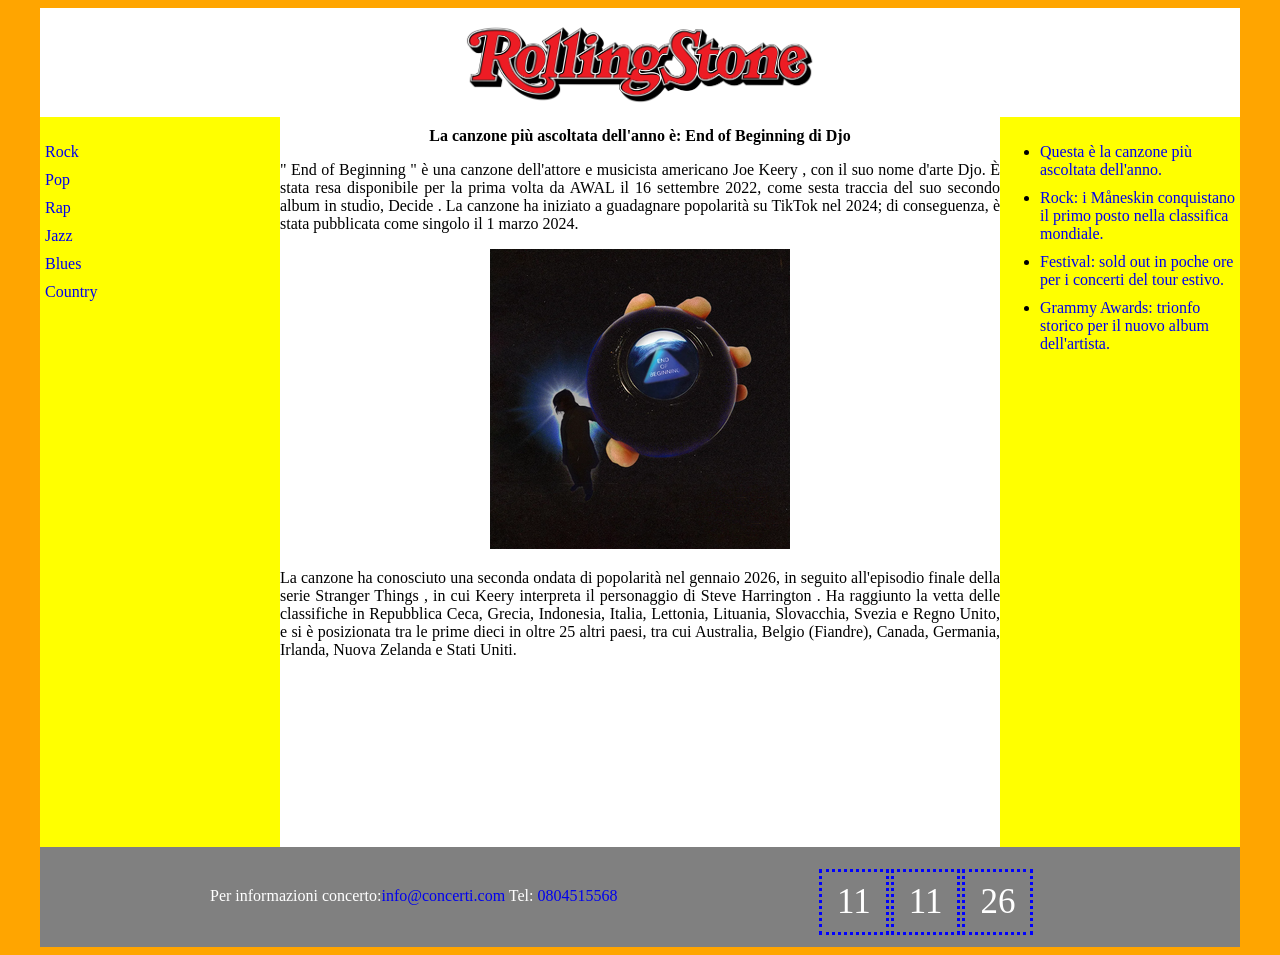
==== esercizio/canzone.html @ 7910d3f4 "commit11 update" ====
<!doctype html> <!-- dichiarazione della versione html5 -->
<html> <!-- inizio codice html -->
<head> 
	<meta charset="utf-8" /> 
	<title>Canzone</title>
	<link href="web.css" rel="stylesheet" />
</head>
<body> 
	<div id="contenitore">
	<div id="titolo"><a href="index.html"><img src="Rolling.png" alt="Rolling Stone" class="immagine" /></a>
	</div>
	<div id="sinistra">
		<ul>
			<li><a href="#">Rock</a>
			<li><a href="pop.html">Pop</a>
			<li><a href="#">Rap</a>
			<li><a href="#">Jazz</a>
			<li><a href="#">Blues</a>
			<li><a href="#">Country</a>
		</ul>
	</div>
	<div id="centro">
	<div id="testa">
		<b>La canzone più ascoltata dell'anno è: End of Beginning di Djo</b>
	</div>
		<p class="giustificato"> " End of Beginning " è una canzone dell'attore e musicista americano Joe Keery , con il suo nome d'arte Djo. È stata resa disponibile per la prima volta da AWAL il 16 settembre 2022, come sesta traccia del suo secondo album in studio, Decide . La canzone ha iniziato a guadagnare popolarità su TikTok nel 2024; di conseguenza, è stata pubblicata come singolo il 1 marzo 2024.</p>
			<img src="canzone.png" alt="Foto canzone" class="band" />
			<p class="giustificato">La canzone ha conosciuto una seconda ondata di popolarità nel gennaio 2026, in seguito all'episodio finale della serie Stranger Things , in cui Keery interpreta il personaggio di Steve Harrington . Ha raggiunto la vetta delle classifiche in Repubblica Ceca, Grecia, Indonesia, Italia, Lettonia, Lituania, Slovacchia, Svezia e Regno Unito, e si è posizionata tra le prime dieci in oltre 25 altri paesi, tra cui Australia, Belgio (Fiandre), Canada, Germania, Irlanda, Nuova Zelanda e Stati Uniti. </p>
	</div>
	<div id="destra">
		<ul>
			<li><a href="#">Questa è la canzone più ascoltata dell'anno.</a></li>
			<li><a href="#">Rock: i Måneskin conquistano il primo posto nella classifica mondiale.</a></li>
			<li><a href="#">Festival: sold out in poche ore per i concerti del tour estivo.</a></li>
			<li><a href="#">Grammy Awards: trionfo storico per il nuovo album dell'artista.</a></li>
		</ul>
	</div>
	<div id="piede">
	<div id="piede-sinistro">
		Per informazioni concerto:<a href="mailto:info@concerti.com">info@concerti.com</a> Tel:<a href="tel:+390804515568"> 0804515568</a>
		</div>
		<div id="piede-destro">
		<table>
			<tr>
				<td>11</td>
				<td>11</td>
				<td>26</td>
			</tr>
		</table>
	</div>
	<div class="clear">
	</div>
	</div>
	</div>
</body>
</html>
---- esercizio/web.css ----
@charset "UTF-8";

body {
	font-family: redaction;
	background-color: orange;
}
#contenitore {
	background-color: white;
	width: 1200px;
	height: auto;
	margin-left: auto;
	margin-right: auto;
}

img.immagine {
	width: 350px;
	height: auto;
	margin-left: auto;
	margin-right: auto;
	display: block;
	padding: 10px;
}

#testa {
	text-align: center;
	Width:100%;
	padding-top: 10px;
}

#sinistra {
	float: left;
	background-color: yellow;
	width: 20%;
	height: 720px;
	padding-top: 10px;
}

#centro {
	float: left;
	width: 60%;
	height: auto;
	text-align: center;
}

.giustificato {
	text-align: justify;
}


#destra {
	float: left;
	background-color: yellow;
	text-align: left;
	height: 720px;
	width:20%;
	margin-top: 0px;
	padding-top: 10px;
}

#piede {
	background-color: gray;
	clear: both;
	color: white;
	padding: 10px;
	width: auto;
}

#piede-sinistro {
	float: left;
	width:45%;
	margin-left: 150px;
	padding: 30px 10px;
}

#piede-destro{
	float: right;
	width: 35%;
	text-align: center;
	padding-top: 10px;
}


#piede-destro td{
	border: dotted blue;
	padding: 10px 15px;
	text-align: center;
	font-size: 35px;
	color: white;
}

#sinistra ul {
	list-style: none;
	text-align: left;
	padding-inline-start: 5px;
}

li {
	padding-bottom: 10px;
}

a{
	text-decoration: none;
}

.clear {
	clear: both;
}
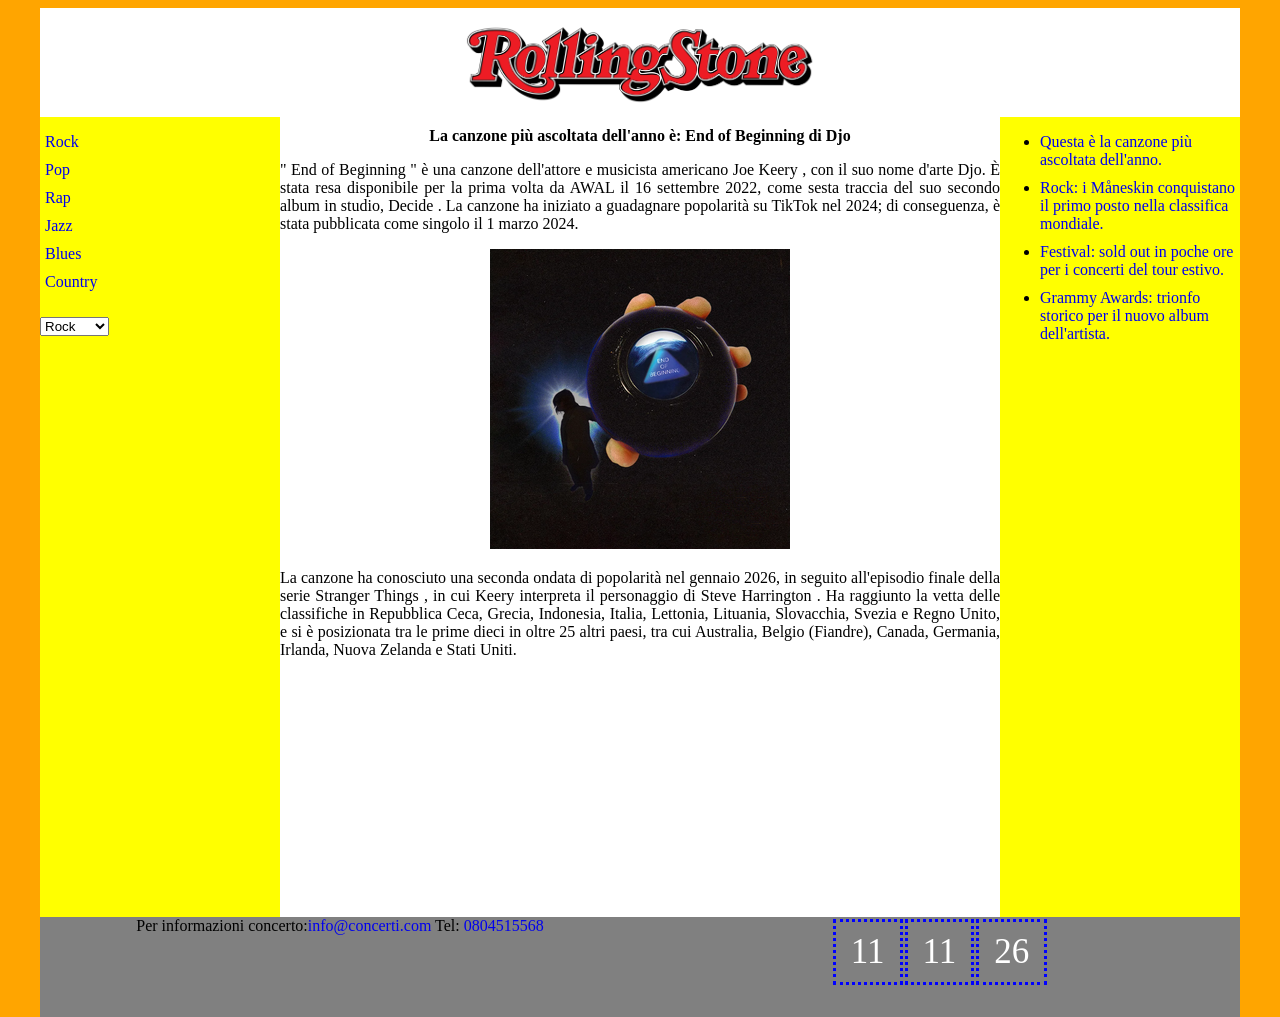
==== commit 4c32165f: "update" ====
--- a/esercizio/canzone.html
+++ b/esercizio/canzone.html
@@ -18,6 +18,14 @@
 			<li><a href="#">Blues</a>
 			<li><a href="#">Country</a>
 		</ul>
+		<select class="menuTendina">
+			<option value="ROCK">Rock</option>
+			<option value="pop.html">Pop</option>
+			<option value="RAP">Rap</option>
+			<option value="JAZZ">Jazz</option>
+			<option value="BLUES">Blues</option>
+			<option value="COUNTRY">Country</option>
+		</select>
 	</div>
 	<div id="centro">
 	<div id="testa">
--- a/esercizio/web.css
+++ b/esercizio/web.css
@@ -7,7 +7,7 @@
 #contenitore {
 	background-color: white;
 	width: 1200px;
-	height: auto;
+	height: 1000px;
 	margin-left: auto;
 	margin-right: auto;
 }
@@ -31,14 +31,13 @@
 	float: left;
 	background-color: yellow;
 	width: 20%;
-	height: 720px;
-	padding-top: 10px;
+	height: 80%;
 }
 
 #centro {
 	float: left;
 	width: 60%;
-	height: auto;
+	height: 80%;
 	text-align: center;
 }
 
@@ -51,34 +50,38 @@
 	float: left;
 	background-color: yellow;
 	text-align: left;
-	height: 720px;
+	height: 80%;
 	width:20%;
-	margin-top: 0px;
-	padding-top: 10px;
 }
 
 #piede {
+	margin-top: auto;
+	margin-bottom: auto;
 	background-color: gray;
+	width: 100%;
+	height: 100px;
+	text-align: center;
 	clear: both;
-	color: white;
-	padding: 10px;
-	width: auto;
 }
 
 #piede-sinistro {
 	float: left;
-	width:45%;
-	margin-left: 150px;
-	padding: 30px 10px;
+	width: 50%;
+	height: 100px;
 }
 
 #piede-destro{
 	float: right;
-	width: 35%;
-	text-align: center;
-	padding-top: 10px;
-}
-
+	width: 50%;
+	height: 100px;
+	text-align: center;
+}
+
+#piede-destro table {
+	
+	margin: auto;
+	
+}
 
 #piede-destro td{
 	border: dotted blue;
@@ -102,6 +105,132 @@
 	text-decoration: none;
 }
 
-.clear {
-	clear: both;
+#menuTendina {
+		display: none;
+	}
+
+@media only screen and (max-width:1223px) {
+	
+	#contenitore {
+		width: 100%;
+	}
+	
+	#menuTendina {
+		display: none;
+	}
+	
+	#sinistra {
+		width: 100%;
+		height: auto;
+		margin-left: auto;
+		margin-right: auto;
+	}
+	
+	#sinistra ul {
+		display: flex;
+		gap: 30px;
+		list-style: none;
+		justify-content: center;
+	}
+	
+	img {
+		display: block;
+		width: 90%;
+		height: auto;
+		margin-left: auto;
+		margin-right: auto;
+	}
+	
+	#centro {
+		width: 70%;
+		height: auto;
+	}
+	
+	#destra {
+		width: 30%;
+	}
+	
+	#piede-sinistro {
+		padding-top: 20px;
+		width: 50%;
+	}
+	
+	#piede-destro {
+		padding-top: 15px;
+		width: 50%;
+	}
+	
+}
+
+@media only screen and (max-width:451px) {
+	
+	#contenitore {
+		width: 100%;
+	}
+	
+	#menuTendina {
+		display: block;
+		border: none;
+		height: 50px;
+		background-color: yellow;
+		width: 100%;
+	}
+
+	option:hover {
+		background-color: blue;
+	}
+	
+	#sinistra {
+		width: 100%;
+		height: auto;
+		margin-left: auto;
+		margin-right: auto;
+	}
+	
+	#sinistra ul {
+		display: none;
+	}
+	
+	img {
+		display: block;
+		width: 50%;
+		height: auto;
+		margin-left: auto;
+		margin-right: auto;
+	}
+	
+	#titolo img {
+		display: block;
+		width: 50%;
+		height: auto;
+		margin-left: auto;
+		margin-right: auto;
+	}
+	
+	#centro {
+		width: 100%;
+		height: auto;
+	}
+	
+	#destra {
+		width: 100%;
+		height: auto;
+	}
+	
+	#piede {
+		height: 200px;
+	}
+	
+	#piede-sinistro {
+		padding-top: 20px;
+		float: none;
+		width: 100%;
+	}
+	
+	#piede-destro {
+		padding: 0px;
+		float: none;
+		width: 100%;
+	}
+	
 }
